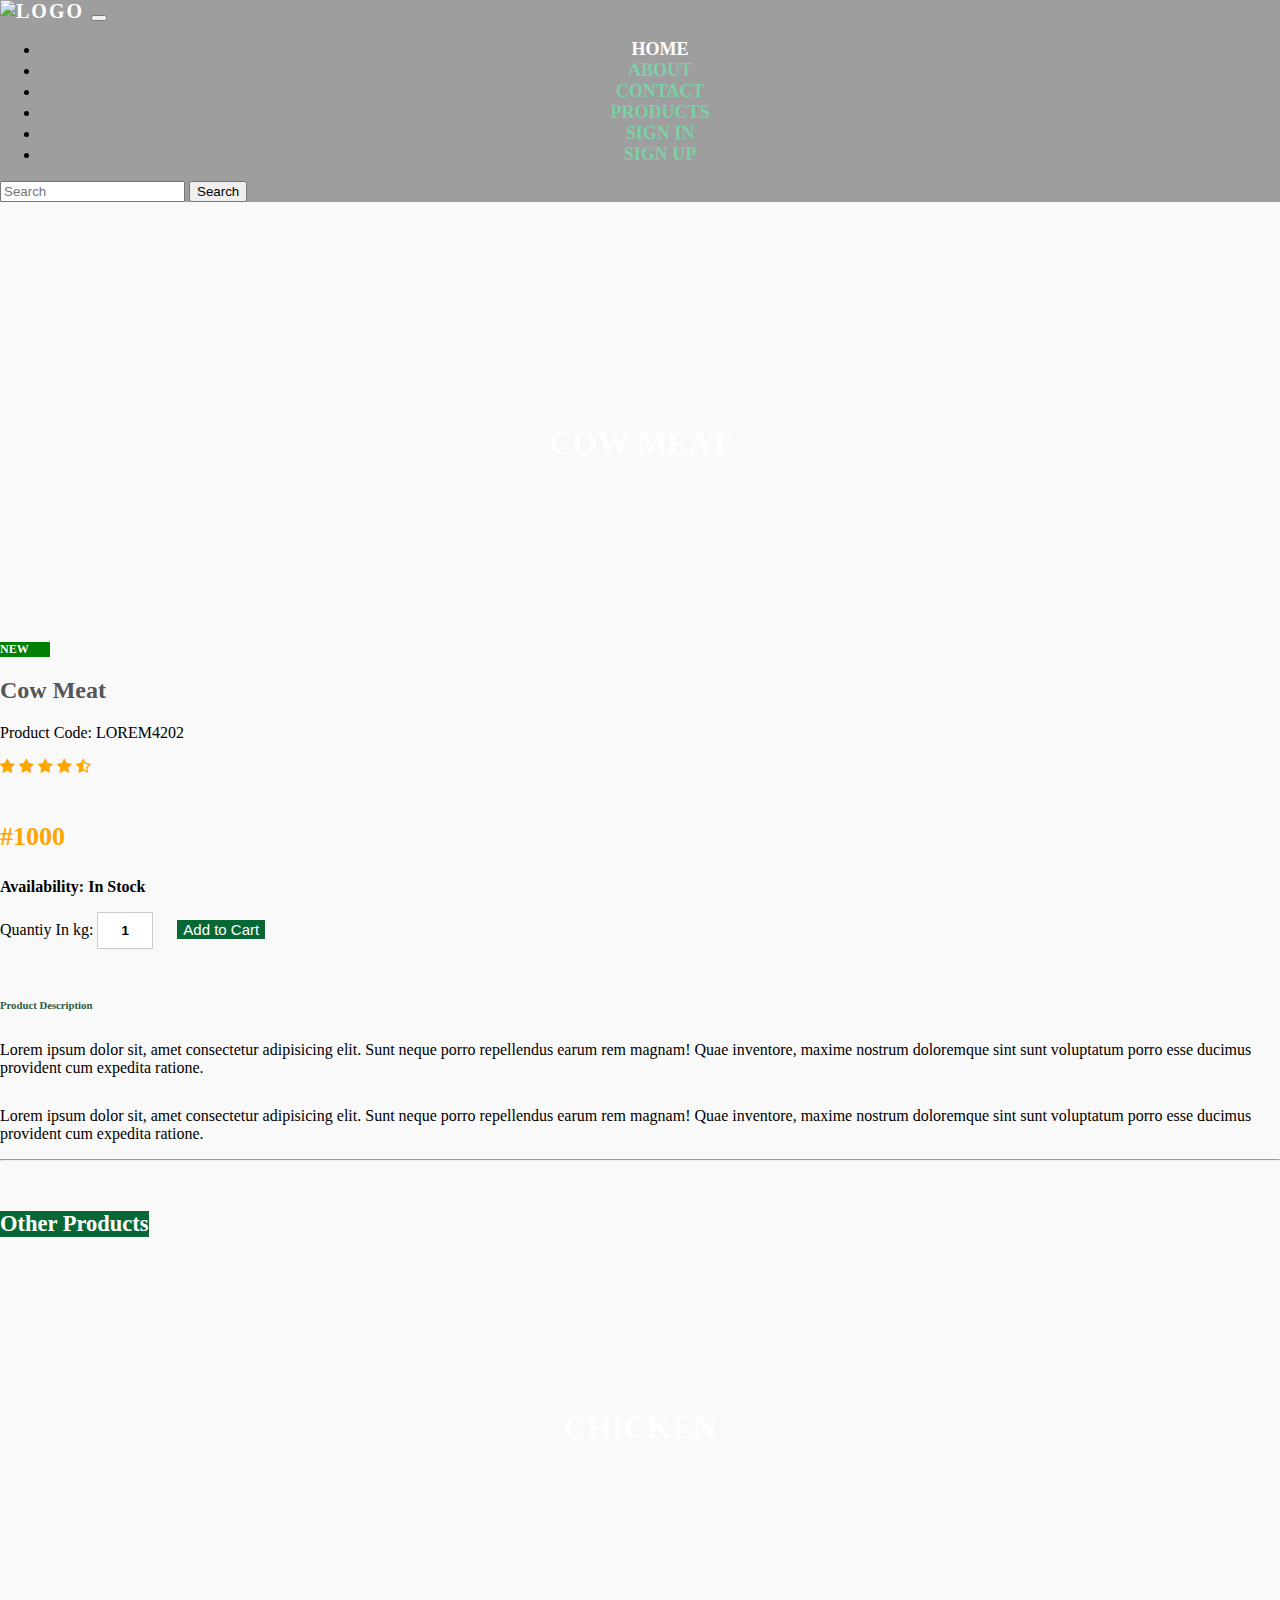
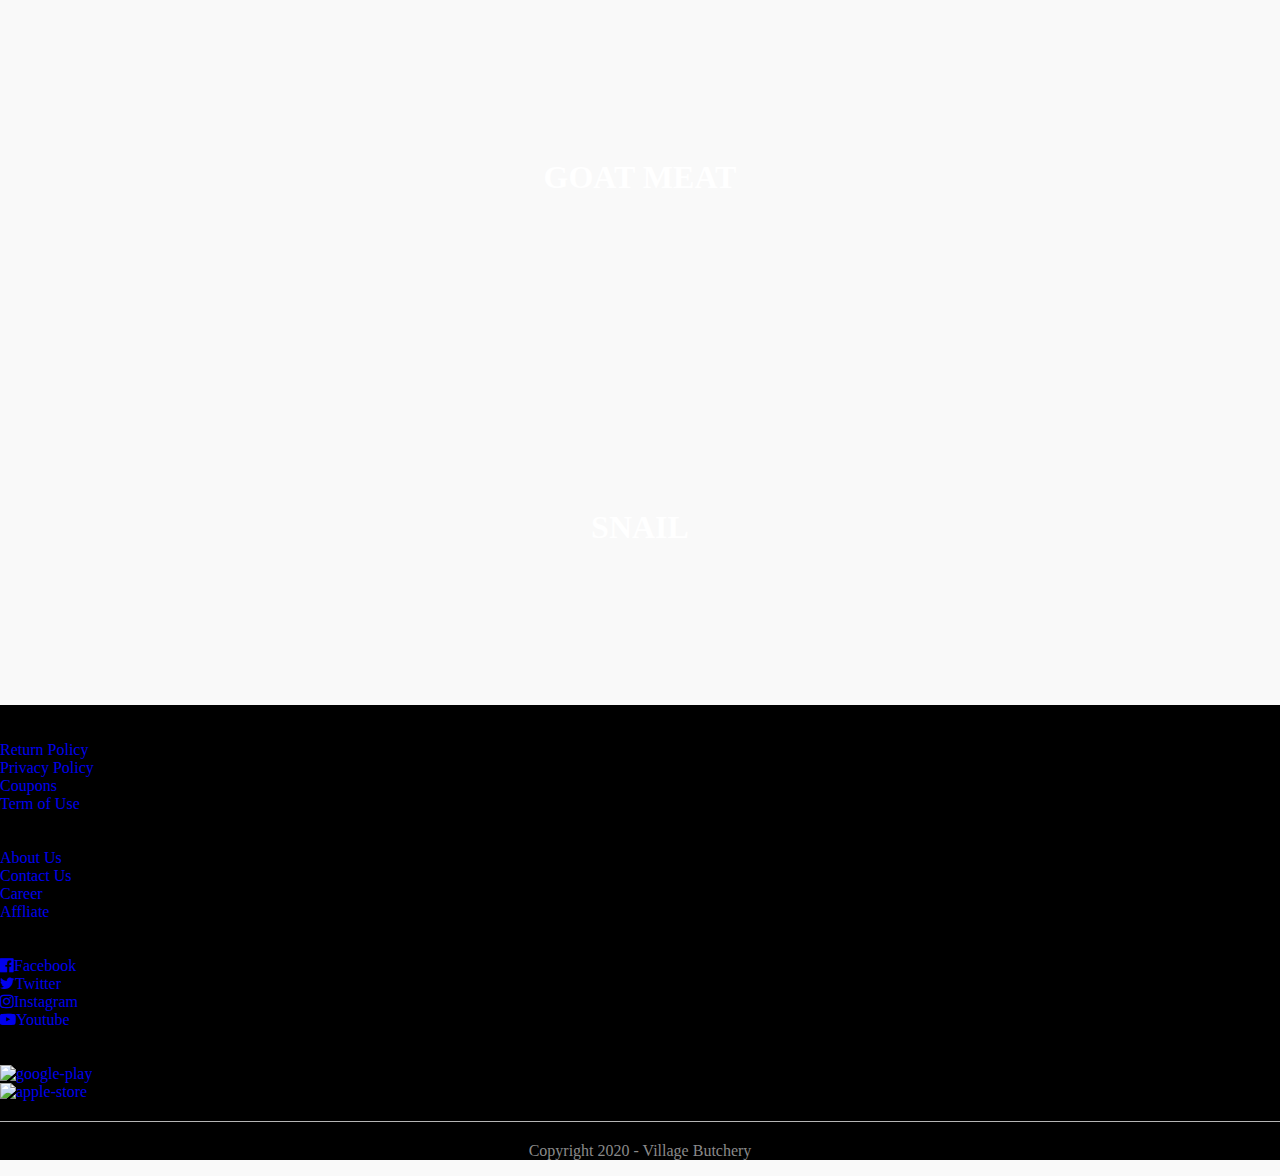
==== cowproducts.html @ 5d40b8d6 "Hosting" ====
<!DOCTYPE html>
<html lang="en">

<head>
    <meta charset="UTF-8">
    <meta name="viewport" content="width=device-width, initial-scale=1.0 shrink-to-fit=no">

    <!-- Bootstrap CSS -->
    <link rel="stylesheet" href="https://cdn.jsdelivr.net/npm/bootstrap@4.5.3/dist/css/bootstrap.min.css"
        integrity="sha384-TX8t27EcRE3e/ihU7zmQxVncDAy5uIKz4rEkgIXeMed4M0jlfIDPvg6uqKI2xXr2" crossorigin="anonymous">
    <link rel="stylesheet" href="https://stackpath.bootstrapcdn.com/font-awesome/4.7.0/css/font-awesome.min.css"
        integrity="sha384-wvfXpqpZZVQGK6TAh5PVlGOfQNHSoD2xbE+QkPxCAFlNEevoEH3Sl0sibVcOQVnN" crossorigin="anonymous">
    <link rel="stylesheet" href="assets/css/cowproduct.css">
    <link rel="stylesheet" href="assets/css/style.css">
    <title>Cow Product Page</title>
</head>

<body>
    <header>
        <nav class="navbar navbar-expand-lg navbar-light">
            <div class="container">
                <a class="navbar-brand" href="../../index.html">
                    <img class="mr-3 logo"
                        src="https://res.cloudinary.com/oluwabamise/image/upload/v1602880307/Village%20Bucthery/Village-Butchery2.png"
                        alt="logo">
                </a>
                <!-- <a class="navbar-brand" href="#">Village Butchery</a> -->
                <button class="navbar-toggler" type="button" data-toggle="collapse"
                    data-target="#navbarSupportedContent" aria-controls="navbarSupportedContent" aria-expanded="false"
                    aria-label="Toggle navigation">
                    <span class="navbar-toggler-icon"></span>
                </button>

                <div class="collapse navbar-collapse" id="navbarSupportedContent">
                    <ul class="navbar-nav ml-auto">
                        <li class="nav-item active">
                            <a class="nav-link" href="../../index.html">Home</a>
                            <!-- <span class="sr-only">(current)</span> -->
                        </li>
                        <li class="nav-item">
                            <a class="nav-link" href="#">About</a>
                        </li>
                        <li class="nav-item">
                            <a class="nav-link" href="#">Contact</a>
                        </li>
                        <li class="nav-item">
                            <a class="nav-link" href="#">Products</a>
                        </li>
                        <li class="nav-item">
                            <a class="nav-link" href="#">Sign In</a>
                        </li>
                        <li class="nav-item">
                            <a class="nav-link" href="#">Sign Up</a>
                        </li>
                    </ul>
                    <form class="form-inline my-2 my-lg-0">
                        <input class="form-control mr-sm-2" type="search" placeholder="Search" aria-label="Search">
                        <button class="btn btn-outline-success my-2 my-sm-0" type="submit">Search</button>
                    </form>
                </div>
            </div>
        </nav>



    </header>
    <main>
        <!-- Single Product-->
        <section class="single-product">
            <div class="container">
                <!-- mt-5 -->
                <div class="row">
                    <div class="col-md-5">
                        <div class="outer-div">
                            <div class="inner-div1 shadow-lg p-3 mb-5 bg-white rounded">
                                <h1 class="zoom-box-text">COW MEAT</h1>
                            </div>
                        </div>
                    </div>

                    <div class="col-md-7">
                        <p class="new-order text-center">NEW</p>
                        <h2>Cow Meat</h2>
                        <p>Product Code: LOREM4202</p>

                        <i class="fa fa-star"></i>
                        <i class="fa fa-star"></i>
                        <i class="fa fa-star"></i>
                        <i class="fa fa-star"></i>
                        <i class="fa fa-star-half-o"></i>

                        <p class="price">#1000</p>
                        <p><b>Availability: In Stock</b></p>
                        <label for="qty">Quantiy In kg:</label>
                        <input type="text" value="1" id="qty">
                        <button type="button" class="btn btn-primary">Add to Cart</button>

                    </div>
                </div>
            </div>
        </section>

        <section class="product-description">
            <div class="container">
                <h6>Product Description</h6>
                <p>
                    Lorem ipsum dolor sit, amet consectetur adipisicing elit. Sunt neque porro repellendus earum rem
                    magnam!
                    Quae inventore, maxime nostrum doloremque sint sunt voluptatum porro esse ducimus provident cum
                    expedita ratione.
                </p>
                <p>
                    Lorem ipsum dolor sit, amet consectetur adipisicing elit. Sunt neque porro repellendus earum rem
                    magnam!
                    Quae inventore, maxime nostrum doloremque sint sunt voluptatum porro esse ducimus provident cum
                    expedita ratione.
                </p>
                <hr>
            </div>

            <!-- Other Products -->
            <div class="container mt-5">
                <div class="title-box">
                    <h2>Other Products</h2>
                </div>
                <div class="row">
                    <div class="col-md-4">
                        <div class="outer-div">
                            <a href="chickenproduct.html">
                                <div class="inner-div2">
                                    <h1 class="zoom-box-text">CHICKEN</h1>
                                </div>
                            </a>
                        </div>
                    </div>

                    <div class="col-md-4">
                        <div class="outer-div">
                            <a href="goatproduct.html">
                                <div class="inner-div3">
                                    <h1 class="zoom-box-text">GOAT MEAT</h1>
                                </div>
                            </a>
                        </div>
                    </div>

                    <div class="col-md-4">
                        <div class="outer-div">
                            <a href="snailproduct.html">
                                <div class="inner-div4">
                                    <h1 class="zoom-box-text">SNAIL</h1>
                                </div>
                            </a>
                        </div>
                    </div>
                </div>
            </div>

        </section>

    </main>

    <!-- Footer -->
    <footer style="background-color: #000000;">
        <div class="container">
            <!-- <div class="row">
              <div class="col-md-12 pt-5"><img src="https://res.cloudinary.com/oluwabamise/image/upload/v1602880711/Village-Butchery-small.png" alt="logo" class="img-fluid footer-img wow slideInDown"></div>
          </div> -->

            <div class="row text-light mt-5 md-3">
                <!-- <div class="col-md-3 wow slideInDown">
                  <div class="footer-heading">ABOUT</div>
                  <p class="footer-text mt-3">
                      Lorem ipsum dolor sit amet consectetur adipisicing elit. Laudantium qui labore 
                      consectetur quisquam ipsam molestias, nisi tempora nesciunt eaque!
                  </p>
                  <img src="" class="img-fluid mt-2" alt="card">
              </div> -->

                <div class="col-md-3 wow slideInRight">
                    <div class="footer-heading mt-3">Useful Links</div>
                    <div class="row">
                        <div class="col-md-6 pt-10">
                            <ul class="footer-list mt-3">
                                <li><a href="#">Return Policy</a></li>
                                <li><a href="#">Privacy Policy</a></li>
                                <li><a href="#">Coupons</a></li>
                                <li><a href="#">Term of Use</a></li>
                            </ul>
                        </div>
                    </div>
                </div>

                <div class="col-md-3 wow slideInRight">
                    <div class="footer-heading mt-3">Company</div>
                    <div class="row">
                        <div class="col-md-6">
                            <ul class="footer-list mt-3">
                                <li><a href="#">About Us</a></li>
                                <li><a href="#">Contact Us</a></li>
                                <li><a href="#">Career</a></li>
                                <li><a href="#">Affliate</a></li>
                            </ul>
                        </div>
                    </div>
                </div>


                <!--  <a href="#" class="mx-2" role="button"><i class="fab fa-facebook-f light-blue-text"></i></a>
              <a href="#" class="mx-2" role="button"><i class="fab fa-twitter light-blue-text"></i></a>
              <a href="#" class="mx-2" role="button"><i class="fab fa-linkedin-in light-blue-text"></i></a>
              <a href="#" class="mx-2" role="button"><i class="fab fa-github light-blue-text"></i></a> -->


                <div class="col-md-3 wow slideInRight">
                    <div class="footer-heading mt-3">Follow Us On</div>
                    <div class="row">
                        <div class="col-md-6">
                            <ul class="footer-list mt-3">
                                <li><a href="#"><i class="fa fa-facebook-official"></i>Facebook</a></li>
                                <li><a href="#"></i><i class="fa fa-twitter"></i>Twitter</a></li>
                                <li><a href="#"><i class="fa fa-instagram"></i>Instagram</a></li>
                                <li><a href="#"><i class="fa fa-youtube-play"></i>Youtube</a></li>
                            </ul>
                        </div>
                    </div>
                </div>

                <div class="col-md-3 wow slideInRight">
                    <div class="footer-heading mt-3">Download</div>
                    <div class="row">
                        <div class="col-md-6">
                            <ul class="footer-list mt-3">
                                <li><a href="#"><img style="width:150px;"
                                            src="https://res.cloudinary.com/oluwabamise/image/upload/v1602880800/play-store.png"
                                            alt="google-play"></a></li>
                                <li><a href="#"><img style="width:150px;"
                                            src="https://res.cloudinary.com/oluwabamise/image/upload/v1602880801/app-store.png"
                                            alt="apple-store"></a></li>
                        </div>
                    </div>
                </div>


            </div>
            <hr>
            <p class="copyright">Copyright 2020 - Village Butchery</p>
        </div>
    </footer>




    <script src="https://code.jquery.com/jquery-3.5.1.slim.min.js"
        integrity="sha384-DfXdz2htPH0lsSSs5nCTpuj/zy4C+OGpamoFVy38MVBnE+IbbVYUew+OrCXaRkfj"
        crossorigin="anonymous"></script>
    <script src="https://cdn.jsdelivr.net/npm/bootstrap@4.5.3/dist/js/bootstrap.bundle.min.js"
        integrity="sha384-ho+j7jyWK8fNQe+A12Hb8AhRq26LrZ/JpcUGGOn+Y7RsweNrtN/tE3MoK7ZeZDyx"
        crossorigin="anonymous"></script>

</body>

</html>
---- assets/css/cowproduct.css ----
.single-product {
  margin-top: 70px;
}

.new-order {
  background: green;
  width: 50px;
  color: #fff;
  font-size: 12px;
  font-weight: bold;
  margin-top: 20px;
}

.col-md-7 h2 {
  color: #555;
}

.single-product .fa {
  color: orange;
}

.single-product .price {
  color: orange;
  font-size: 26px;
  font-weight: bold;
  padding-top: 20px;
}

.single-product input {
  border: 1px solid #ccc;
  font-weight: bold;
  height: 33px;
  text-align: center;
  width: 50px;
}

.single-product .btn-primary {
  background: rgb(7, 104, 54);
  color: #fff;
  font-size: 15px;
  margin-left: 20px;
  border: none;
  box-shadow: none important;
}

/* -------Product Description--------- */
.product-description h6 {
  margin-top: 50px;
  color: rgb(41, 94, 67);
}

.product-description p {
  margin-top: 30px;
}

.product-description hr {
  margin-bottom: 50px;
}

.title-box {
  background: rgb(7, 104, 54);
  color: #fff;
  font-size: 15px;
  border: none;
  width: fit-content;
}
---- assets/css/style.css ----
/* .navbar {
    background-color: #bfeac6;
  }
  .navbar .navbar-brand {
    color: #000000;
  }
  .navbar .navbar-brand:hover,
  .navbar .navbar-brand:focus {
    color: #ffffff;
  }
  .navbar .navbar-text {
    color: #000000;
  }
  .navbar .navbar-text a {
    color: #ffffff;
  }
  .navbar .navbar-text a:hover,
  .navbar .navbar-text a:focus {
    color: #ffffff; 
  }
  .navbar .navbar-nav .nav-link {
    color: #000000;
    border-radius: .25rem;
    margin: 0 0.25em;
  }
  .navbar .navbar-nav .nav-link:not(.disabled):hover,
  .navbar .navbar-nav .nav-link:not(.disabled):focus {
    color: #ffffff;
  }
  .navbar .navbar-nav .nav-item.active .nav-link,
  .navbar .navbar-nav .nav-item.active .nav-link:hover,
  .navbar .navbar-nav .nav-item.active .nav-link:focus,
  .navbar .navbar-nav .nav-item.show .nav-link,
  .navbar .navbar-nav .nav-item.show .nav-link:hover,
  .navbar .navbar-nav .nav-item.show .nav-link:focus {
    color: #ffffff;
    background-color: #5d9158;
  }
  .navbar .navbar-toggle {
    border-color: #5d9158;
  }
  .navbar .navbar-toggle:hover,
  .navbar .navbar-toggle:focus {
    background-color: #5d9158;
  }
  .navbar .navbar-toggle .navbar-toggler-icon {
    color: #000000;
  }
  .navbar .navbar-collapse,
  .navbar .navbar-form {
    border-color: #000000;
  }
  .navbar .navbar-link {
    color: #000000;
  }
  .navbar .navbar-link:hover {
    color: #ffffff;
  }
  
  @media (max-width: 575px) {
    .navbar-expand-sm .navbar-nav .show .dropdown-menu .dropdown-item {
      color: #000000;
    }
    .navbar-expand-sm .navbar-nav .show .dropdown-menu .dropdown-item:hover,
    .navbar-expand-sm .navbar-nav .show .dropdown-menu .dropdown-item:focus {
      color: #ffffff;
    }
    .navbar-expand-sm .navbar-nav .show .dropdown-menu .dropdown-item.active {
      color: #ffffff;
      background-color: #5d9158;
    }
  }
  
  @media (max-width: 767px) {
    .navbar-expand-md .navbar-nav .show .dropdown-menu .dropdown-item {
      color: #000000;
    }
    .navbar-expand-md .navbar-nav .show .dropdown-menu .dropdown-item:hover,
    .navbar-expand-md .navbar-nav .show .dropdown-menu .dropdown-item:focus {
      color: #ffffff;
    }
    .navbar-expand-md .navbar-nav .show .dropdown-menu .dropdown-item.active {
      color: #ffffff;
      background-color: #5d9158;
    }
  }
  
  @media (max-width: 991px) {
    .navbar-expand-lg .navbar-nav .show .dropdown-menu .dropdown-item {
      color: #000000;
    }
    .navbar-expand-lg .navbar-nav .show .dropdown-menu .dropdown-item:hover,
    .navbar-expand-lg .navbar-nav .show .dropdown-menu .dropdown-item:focus {
      color: #ffffff;
    }
    .navbar-expand-lg .navbar-nav .show .dropdown-menu .dropdown-item.active {
      color: #ffffff;
      background-color: #5d9158;
    }
  }
  
  @media (max-width: 1199px) {
    .navbar-expand-xl .navbar-nav .show .dropdown-menu .dropdown-item {
      color: #000000;
    }
    .navbar-expand-xl .navbar-nav .show .dropdown-menu .dropdown-item:hover,
    .navbar-expand-xl .navbar-nav .show .dropdown-menu .dropdown-item:focus {
      color: #ffffff;
    }
    .navbar-expand-xl .navbar-nav .show .dropdown-menu .dropdown-item.active {
      color: #ffffff;
      background-color: #5d9158;
    }
  }
  
  .navbar-expand .navbar-nav .show .dropdown-menu .dropdown-item {
    color: #000000;
  }
  .navbar-expand .navbar-nav .show .dropdown-menu .dropdown-item:hover,
  .navbar-expand .navbar-nav .show .dropdown-menu .dropdown-item:focus {
    color: #ffffff;
  }
  .navbar-expand .navbar-nav .show .dropdown-menu .dropdown-item.active {
    color: #ffffff;
    background-color: #5d9158;
  }

.carousel-caption{
    
}

.slider-title{
    font-size: 80px;
}

.slider-text{
    font-size: 30px;
}
 */
/* header{
  background: radial-gradient(rgb(26, 25, 25), #244424);
} */

.carousel-item {
  height: 100vh;
  min-height: 300px;
  background: no-repeat center center scroll;
  -webkit-box-size: cover;
  background-size: cover;
}

.carousel-caption {
  top: 40%;
}

.carousel-caption h5 {
  font-size: 45px;
  text-transform: uppercase;
  letter-spacing: 2px;
  margin-top: 25px;
  font-family: merienda;
}

.carousel-caption p {
  width: 60%;
  margin: auto;
  font-size: 18px;
  line-height: 1.9;
  font-family: poppins;
}

.carousel-caption a {
  text-transform: uppercase;
  background: #262626;
  padding: 10px 30px;
  display: inline;
  color: #fff;
  margin-top: 15px;
}

nav {
  background: rgba(70, 68, 68, 0.5);
}
.navbar-nav a {
  font-family: poppins;
  font-size: 18px;
  text-transform: uppercase;
  font-weight: bold;
}

.navbar-light .navbar-brand {
  color: rgb(255, 255, 255);
  font-size: 20px;
  text-transform: uppercase;
  font-weight: bold;
  letter-spacing: 2px;
}

.navbar-light .navbar-nav .active > .nav-link,
.navbar-light .navbar-nav .nav-link.active,
.navbar-light .navbar-nav .nav-link.show,
.navbar-light .navbar-nav .show > .nav-link {
  color: #fff;
}

.navbar-light .navbar-nav .nav-link {
  color: rgb(125, 207, 166);
}

.navbar-nav {
  text-align: center;
}

.navbar-link {
  padding: 0.2rem 1rem;
}

.navbar-light .navbar-nav .nav-link:focus,
.navbar-light .navbar-nav .nav-link:hover {
  color: #fff !important;
}

/* .w-100{
 height: 100vh;
} */

@media only screen and (max-width: 767px) {
  .navbar-nab.ml-auto {
    background: rgba(0, 0, 0, 0.5);
  }
  .navbar-toggler {
    padding: 1px;
    font-size: 18px;
    line-height: 0.3;
    background: #fff;
  }
}

@media only screen and (max-width: 767px) {
  .navbar-nab.ml-auto {
    background: rgba(0, 0, 0, 0.5);
  }
  .navbar-toggler {
    padding: 1px;
    font-size: 18px;
    line-height: 0.3;
    background: #fff;
  }

  .carousel-caption h5 {
    font-size: 15px;
    text-transform: lowercase;
    margin-top: 15px;
    font-family: merienda;
  }

  .carousel-caption p {
    /* width: 60%; */
    margin: auto;
    font-size: 10px;
    font-family: poppins;
  }
}

.title {
  text-align: center;
  margin: 0 auto 30px;
  position: relative;
  line-height: 60px;
  color: #555;
}

.title::after {
  content: "";
  background: #0abb30 none repeat scroll 0% 0%;
  width: 80px;
  height: 5px;
  border-radius: 5px;
  position: absolute;
  bottom: 0px;
  left: 50%;
  transform: translateX(-50%);
}

.logo {
  width: 70px;
  height: 70px;
}
.outer-div {
  height: 350px;
  overflow: hidden;
}

.outer-div a {
  text-decoration: none;
}

.inner-div1 {
  height: 300px;
  width: 100%;
  background-size: cover;
  background-position: center;
  transition: all 0.5s ease;
  background-image: url(https://res.cloudinary.com/oluwabamise/image/upload/v1602866385/Village%20Bucthery/pexels-freestocksorg-69170.jpg);
}

.inner-div1:hover {
  transform: scale(1.2);
}

.inner-div2 {
  height: 300px;
  width: 100%;
  background-size: cover;
  background-position: center;
  transition: all 0.5s ease;
  background-image: url(https://res.cloudinary.com/oluwabamise/image/upload/v1602866400/Village%20Bucthery/pexels-kinkate-634487.jpg);
}

.inner-div2:hover {
  transform: scale(1.2);
}

.inner-div3 {
  height: 300px;
  width: 100%;
  background-size: cover;
  background-position: center;
  transition: all 0.5s ease;
  background-image: url(https://res.cloudinary.com/oluwabamise/image/upload/v1602866442/Village%20Bucthery/bianca-ackermann--B9mIrO1uEE-unsplash.jpg);
}

.inner-div3:hover {
  transform: scale(1.2);
}

.inner-div4 {
  height: 300px;
  width: 100%;
  background-size: cover;
  background-position: center;
  transition: all 0.5s ease;
  background-image: url(https://res.cloudinary.com/oluwabamise/image/upload/v1602866436/Village%20Bucthery/zdenek-machacek-_9bRrDyOQTQ-unsplash.jpg);
}

.inner-div4:hover {
  transform: scale(1.2);
}

.zoom-box-text {
  text-align: center;
  line-height: 300px;
  color: #fff;
}

footer ul {
  list-style-type: none;
  display: inline;
}

.copyright {
  text-align: center;
}

footer hr {
  border: none;
  background: #b5b5b5;
  height: 1px;
  margin: 20px 0;
}

footer p {
  color: #8a8a8a;
}

/* .navbar {
    background-color: #bfeac6;
  }
  .navbar .navbar-brand {
    color: #000000;
  }
  .navbar .navbar-brand:hover,
  .navbar .navbar-brand:focus {
    color: #ffffff;
  }
  .navbar .navbar-text {
    color: #000000;
  }
  .navbar .navbar-text a {
    color: #ffffff;
  }
  .navbar .navbar-text a:hover,
  .navbar .navbar-text a:focus {
    color: #ffffff; 
  }
  .navbar .navbar-nav .nav-link {
    color: #000000;
    border-radius: .25rem;
    margin: 0 0.25em;
  }
  .navbar .navbar-nav .nav-link:not(.disabled):hover,
  .navbar .navbar-nav .nav-link:not(.disabled):focus {
    color: #ffffff;
  }
  .navbar .navbar-nav .nav-item.active .nav-link,
  .navbar .navbar-nav .nav-item.active .nav-link:hover,
  .navbar .navbar-nav .nav-item.active .nav-link:focus,
  .navbar .navbar-nav .nav-item.show .nav-link,
  .navbar .navbar-nav .nav-item.show .nav-link:hover,
  .navbar .navbar-nav .nav-item.show .nav-link:focus {
    color: #ffffff;
    background-color: #5d9158;
  }
  .navbar .navbar-toggle {
    border-color: #5d9158;
  }
  .navbar .navbar-toggle:hover,
  .navbar .navbar-toggle:focus {
    background-color: #5d9158;
  }
  .navbar .navbar-toggle .navbar-toggler-icon {
    color: #000000;
  }
  .navbar .navbar-collapse,
  .navbar .navbar-form {
    border-color: #000000;
  }
  .navbar .navbar-link {
    color: #000000;
  }
  .navbar .navbar-link:hover {
    color: #ffffff;
  }
  
  @media (max-width: 575px) {
    .navbar-expand-sm .navbar-nav .show .dropdown-menu .dropdown-item {
      color: #000000;
    }
    .navbar-expand-sm .navbar-nav .show .dropdown-menu .dropdown-item:hover,
    .navbar-expand-sm .navbar-nav .show .dropdown-menu .dropdown-item:focus {
      color: #ffffff;
    }
    .navbar-expand-sm .navbar-nav .show .dropdown-menu .dropdown-item.active {
      color: #ffffff;
      background-color: #5d9158;
    }
  }
  
  @media (max-width: 767px) {
    .navbar-expand-md .navbar-nav .show .dropdown-menu .dropdown-item {
      color: #000000;
    }
    .navbar-expand-md .navbar-nav .show .dropdown-menu .dropdown-item:hover,
    .navbar-expand-md .navbar-nav .show .dropdown-menu .dropdown-item:focus {
      color: #ffffff;
    }
    .navbar-expand-md .navbar-nav .show .dropdown-menu .dropdown-item.active {
      color: #ffffff;
      background-color: #5d9158;
    }
  }
  
  @media (max-width: 991px) {
    .navbar-expand-lg .navbar-nav .show .dropdown-menu .dropdown-item {
      color: #000000;
    }
    .navbar-expand-lg .navbar-nav .show .dropdown-menu .dropdown-item:hover,
    .navbar-expand-lg .navbar-nav .show .dropdown-menu .dropdown-item:focus {
      color: #ffffff;
    }
    .navbar-expand-lg .navbar-nav .show .dropdown-menu .dropdown-item.active {
      color: #ffffff;
      background-color: #5d9158;
    }
  }
  
  @media (max-width: 1199px) {
    .navbar-expand-xl .navbar-nav .show .dropdown-menu .dropdown-item {
      color: #000000;
    }
    .navbar-expand-xl .navbar-nav .show .dropdown-menu .dropdown-item:hover,
    .navbar-expand-xl .navbar-nav .show .dropdown-menu .dropdown-item:focus {
      color: #ffffff;
    }
    .navbar-expand-xl .navbar-nav .show .dropdown-menu .dropdown-item.active {
      color: #ffffff;
      background-color: #5d9158;
    }
  }
  
  .navbar-expand .navbar-nav .show .dropdown-menu .dropdown-item {
    color: #000000;
  }
  .navbar-expand .navbar-nav .show .dropdown-menu .dropdown-item:hover,
  .navbar-expand .navbar-nav .show .dropdown-menu .dropdown-item:focus {
    color: #ffffff;
  }
  .navbar-expand .navbar-nav .show .dropdown-menu .dropdown-item.active {
    color: #ffffff;
    background-color: #5d9158;
  }

.carousel-caption{
    top: 30%;
}

.slider-title{
    font-size: 80px;
}

.slider-text{
    font-size: 30px;
}

.outer-div{
    height: 350px;
    overflow: hidden;
}

.inner-div1{
    height: 300px;
    width: 100%;
    background-size: cover;
    background-position: center;
    transition: all 0.5s ease;
    background-image: url(https://res.cloudinary.com/oluwabamise/image/upload/v1602866385/Village%20Bucthery/pexels-freestocksorg-69170.jpg);
}

.inner-div1:hover{
    transform: scale(1.2);
}

.inner-div2{
    height: 300px;
    width: 100%;
    background-size: cover;
    background-position: center;
    transition: all 0.5s ease;
    background-image: url(https://res.cloudinary.com/oluwabamise/image/upload/v1602866400/Village%20Bucthery/pexels-kinkate-634487.jpg);
}

.inner-div2:hover{
    transform: scale(1.2);
}

.inner-div3{
    height: 300px;
    width: 100%;
    background-size: cover;
    background-position: center;
    transition: all 0.5s ease;
    background-image: url(https://res.cloudinary.com/oluwabamise/image/upload/v1602866442/Village%20Bucthery/bianca-ackermann--B9mIrO1uEE-unsplash.jpg);
}

.inner-div3:hover{
    transform: scale(1.2);
}

.inner-div4{
    height: 300px;
    width: 100%;
    background-size: cover;
    background-position: center;
    transition: all 0.5s ease;
    background-image: url(https://res.cloudinary.com/oluwabamise/image/upload/v1602866436/Village%20Bucthery/zdenek-machacek-_9bRrDyOQTQ-unsplash.jpg);
}

.inner-div4:hover{
    transform: scale(1.2);
}

.zoom-box-text{
    text-align: center;
    line-height: 300px;
    color: #fff;
}

footer ul{
    list-style-type: none; 
    display: inline;
}

.copyright{
  text-align: center;
}

footer hr{
  border: none;
  background: #b5b5b5;
  height: 1px;
  margin: 20px 0;
}

footer p{
  color: #8a8a8a;
} */

/*General stylings*/
body {
  margin: 0;
  padding: 0;
  box-sizing: border-box;
  background-color: #f9f9f9;
  font-family: Raleway;
}

/*fonts*/
.h-1 {
  font-size: 25px;
}
.h-3 {
  font-size: 16px;
}
.h-4 {
  font-size: 14px;
}
.h-2 {
  font-size: 20px;
}
.semi-bold {
  font-weight: 600;
}
.extra-bold {
  font-weight: 800;
}
.h-1 {
  font-family: Raleway;
}

/*colors*/
.bg-orange {
  background-color: #ee6830;
}
.bg-light-orange {
  background-color: #ffd8b1;
}
.bg-blue {
  background-color: #4ea1ff;
}
.bg-lgt-orange {
  background-color: #ffd8b1;
}
.bg-light-white {
  background-color: #f9f9f9;
}
.bg-green {
  background-color: #218300;
}
.bg-lgt-green {
  background-color: #28a000;
}
.bg-gray {
  background-color: #f5f2f5;
}
.text-orange {
  color: #ee6830;
}
.text-green {
  color: #218300;
}
.bg-black {
  background-color: black;
}
.text-black {
  color: black;
}
.text-gray {
  color: #7070704d;
}
.bg-gray {
  background-color: #7070704d;
}

/*sect padding*/
.sect-padd {
  padding: 100px 0;
}

/*buttons*/
.my-btn {
  border-radius: 4px;
  font-size: 16px;
  background-color: #ee6830;
  color: #ffffff !important;
}
.btn-white {
  border-radius: 4px;
  border: 2px solid #ee6830;
  font-size: 16px;
  background-color: #ffffff;
  color: #ee6830;
}
.green-hov:hover {
  background-color: #218300;
  color: #ffffff !important;
}
.orange-hov:hover {
  background-color: #ee6830;
  color: #ffffff !important;
}
.primary-btn {
  display: inline-block;
  font-size: 14px;
  padding: 10px 28px 10px;
  color: #ffffff;
  text-transform: uppercase;
  font-weight: 700;
  background: #7fad39;
  letter-spacing: 2px;
}
.site-btn {
  font-size: 14px;
  color: #ffffff;
  font-weight: 800;
  text-transform: uppercase;
  display: inline-block;
  padding: 13px 30px 12px;
  background: #7fad39;
  border: none;
}

/*links*/
a {
  text-decoration: none !important;
}
a:hover {
  color: #218300;
}
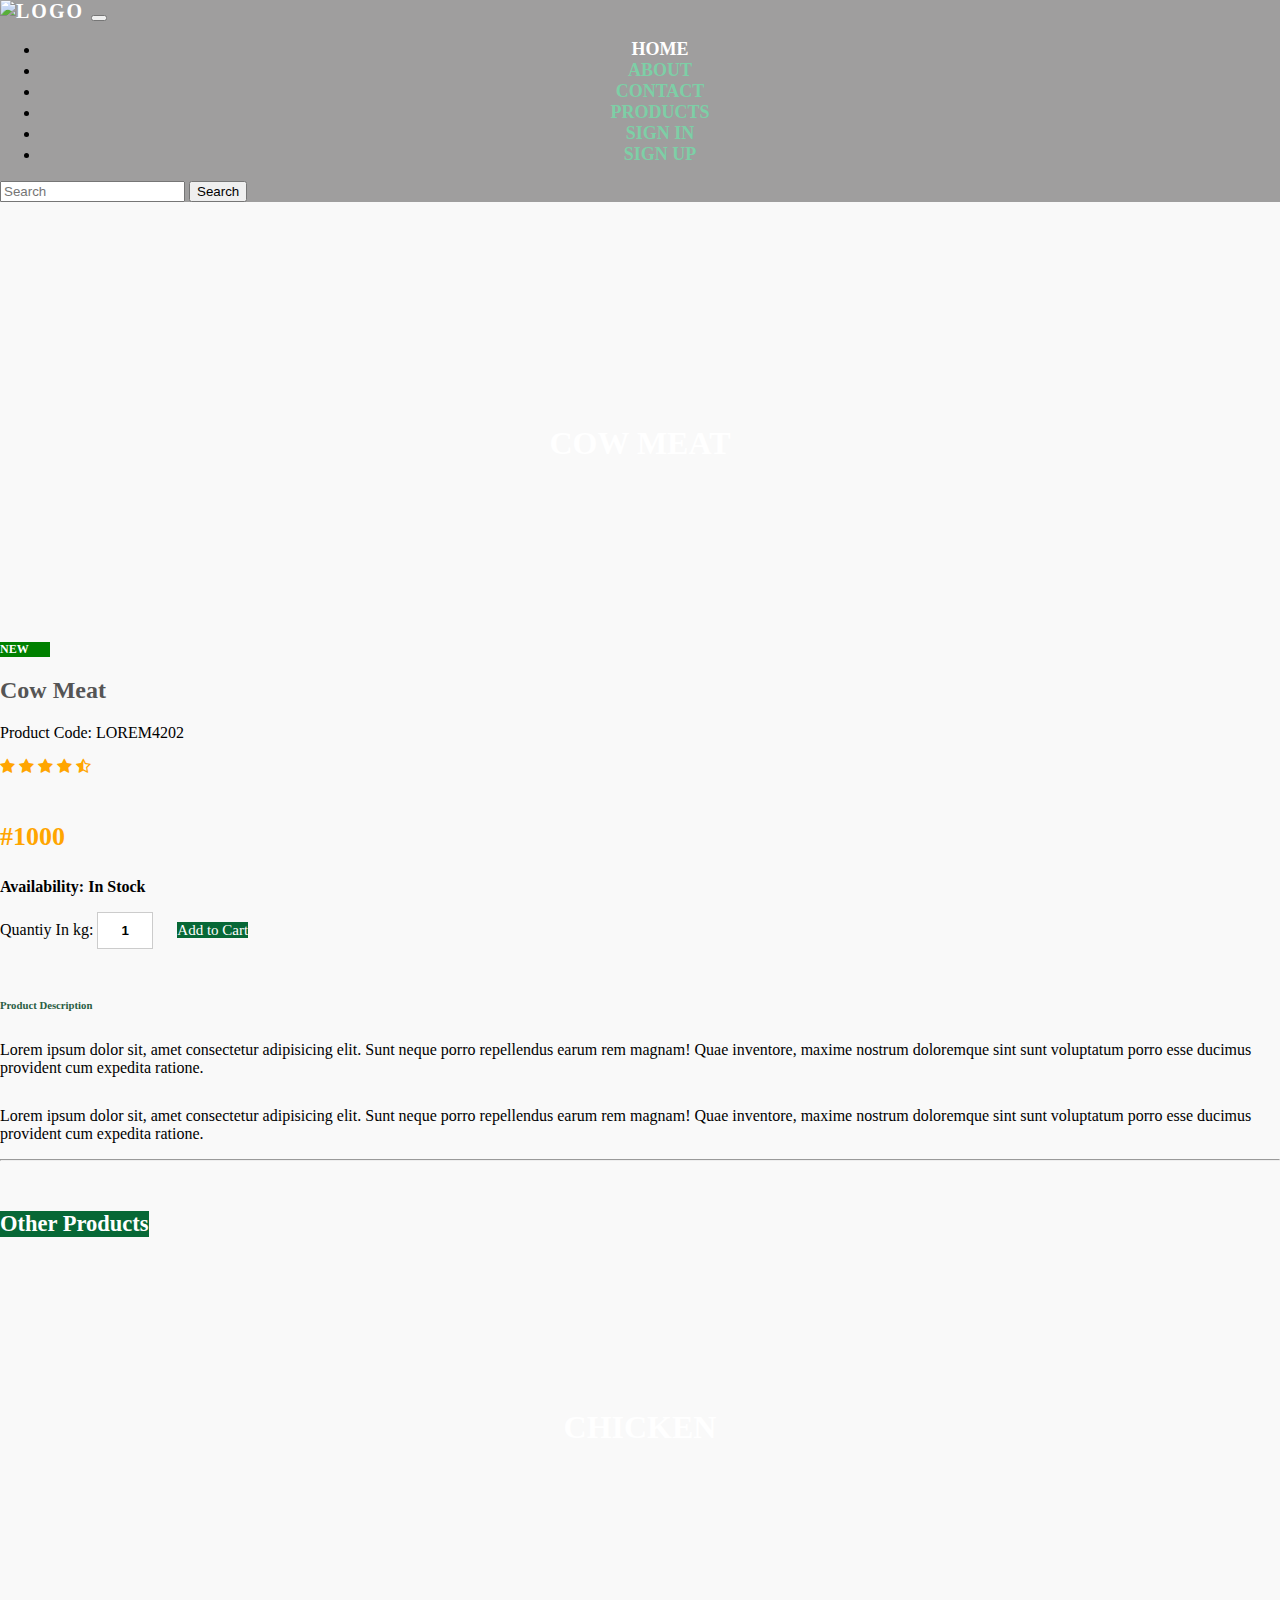
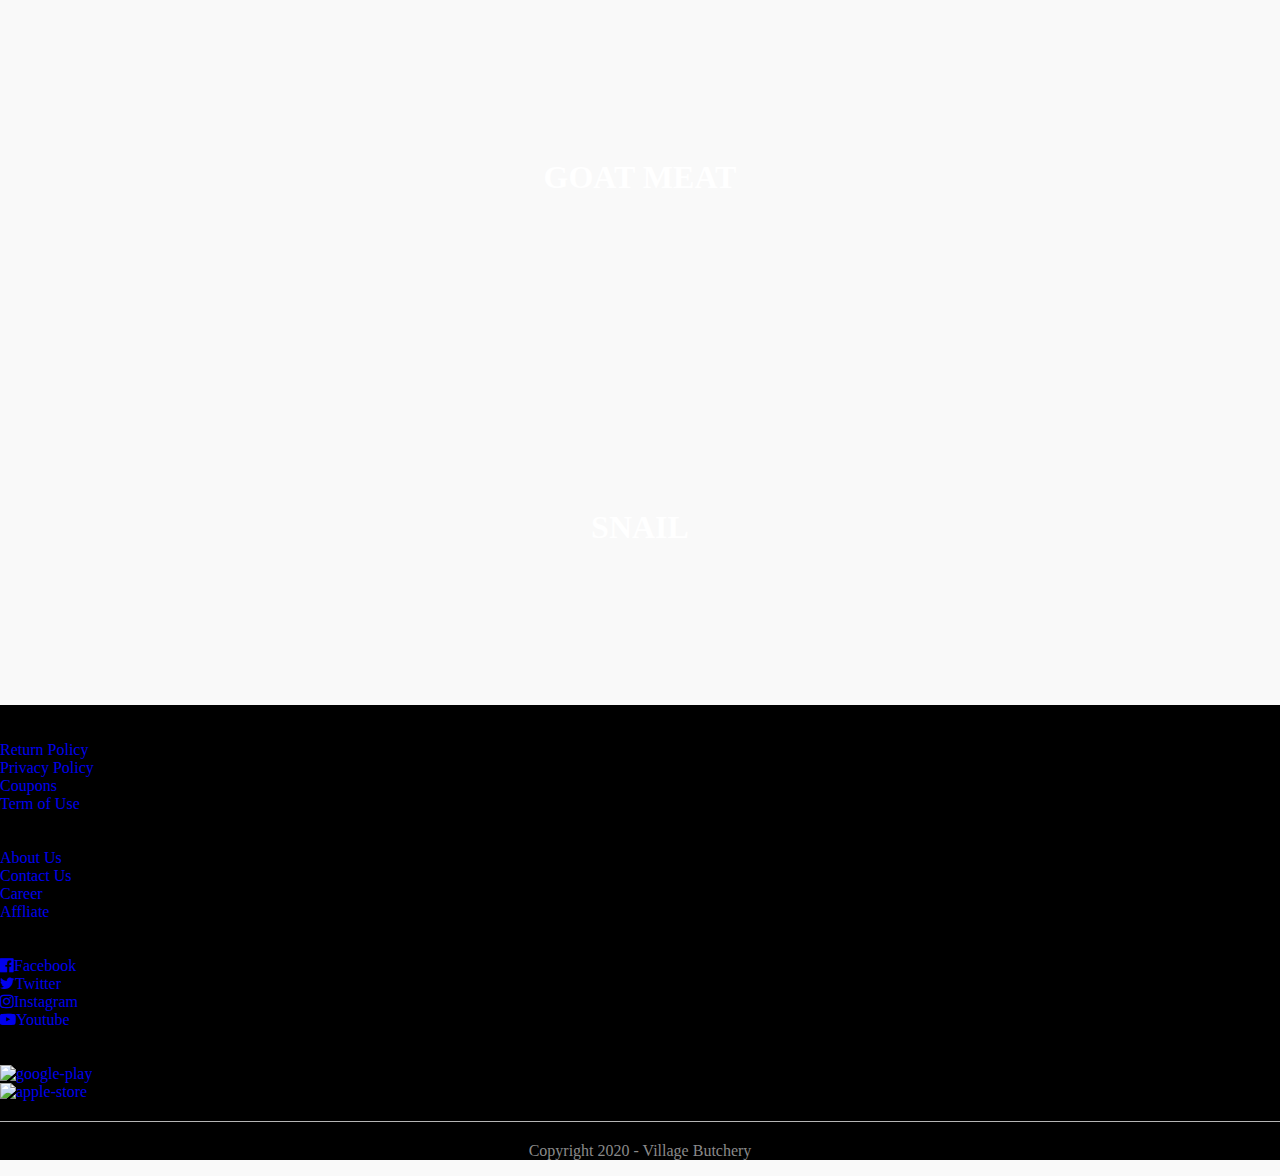
==== commit 88835047: "Fixx broken links" ====
--- a/cowproducts.html
+++ b/cowproducts.html
@@ -93,7 +93,7 @@
                         <p><b>Availability: In Stock</b></p>
                         <label for="qty">Quantiy In kg:</label>
                         <input type="text" value="1" id="qty">
-                        <button type="button" class="btn btn-primary">Add to Cart</button>
+                        <a href="/shoppingCart.html" type="button" class="btn btn-primary">Add to Cart</a>
 
                     </div>
                 </div>
@@ -126,7 +126,7 @@
                 <div class="row">
                     <div class="col-md-4">
                         <div class="outer-div">
-                            <a href="chickenproduct.html">
+                            <a href="products.html">
                                 <div class="inner-div2">
                                     <h1 class="zoom-box-text">CHICKEN</h1>
                                 </div>
@@ -136,7 +136,7 @@
 
                     <div class="col-md-4">
                         <div class="outer-div">
-                            <a href="goatproduct.html">
+                            <a href="goatproducts.html">
                                 <div class="inner-div3">
                                     <h1 class="zoom-box-text">GOAT MEAT</h1>
                                 </div>
